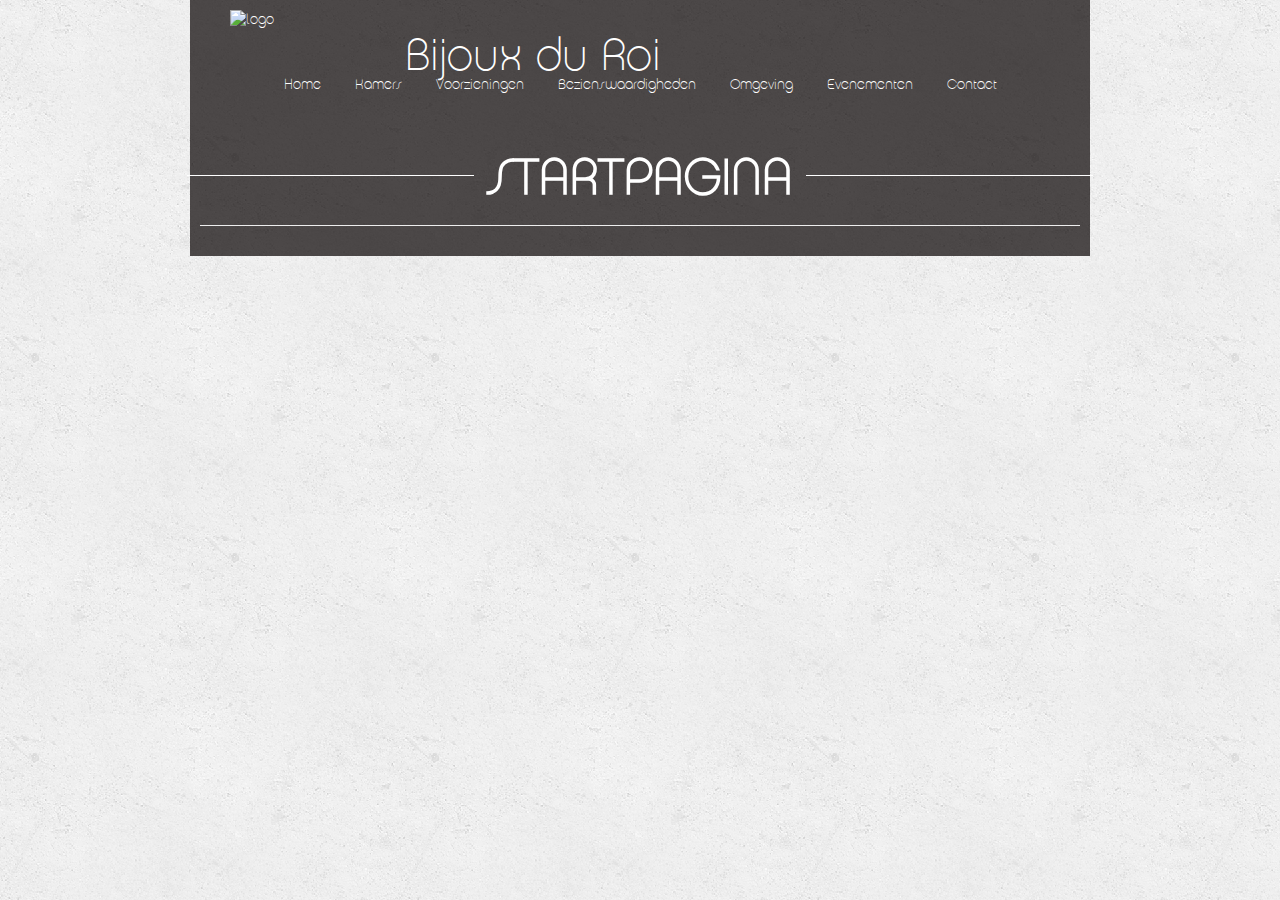
==== index.html @ 0af8f997 "Nieuwe versie" ====
<!DOCTYPE html>
<html>
<head>
<title>Startpagina</title>
<link href="css/bootstrap.min.css" rel="stylesheet" />
<link href="style.css" rel="stylesheet" type="text/css" />
</head>

<body>
<div id="container"> <!--CONTAINER-->

<header>
<div class="navbar navbar-default"><!--NAVBAR-DEFAULT-->
<span class="navbar-brand"><a id="titel">Bijoux du Roi</a></span>
<img id="logo" src="images/logo.png" alt="logo" />
<div class="navbar"> <!--NAVBAR-->
<ul class="nav navbar-nav">
	<li><a href="index.html">Home</a></li>
	<li><a href="kamers.html">Kamers</a></li>
	<li><a href="voorzieningen.html">Voorzieningen</a></li>
	<li><a href="bezienswaardigheden.html">Bezienswaardigheden</a></li>
	<li><a href="omgeving.html">Omgeving</a></li>
	<li><a href="kalender/demos/evenementen.html">Evenementen</a></li>
	<li><a href="contact.html">Contact</a></li>
</ul>
</div> <!--/NAVBAR-->
</div> <!--/NAVBAR-DEFAULT-->
</header>

<h1>Startpagina</h1>

<footer>
<hr id="lijn"/>
</footer>
</div> <!--/CONTAINER-->
</body>
</html>
---- style.css ----
/**ALGEMEEN**/
@font-face{
    font-family: CustomFont;
    src: url(fonts/font.ttf);
}
*{
    margin: 0px;
	padding: 0px;
	font-family: CustomFont;
	color: white;
	font-size: 100%;
}
header, footer, nav{
	display: block;
}
#container{
	margin: 0px auto; 
	padding: 10px; 
	width: 900px;
	background-repeat: no-repeat;
    background-color: rgba(5, 0, 0, 0.7);
}
body{
	background: url(background/concrete_seamless.png);
	background-color:rgb(255, 255, 255);
	background-attachment: fixed;
}
p{
	margin-left:20px;
	margin-right:20px;
}
h1{
    display: table;
    white-space: nowrap;
	text-align: center;
	text-transform: uppercase;
	font-weight: bold;
	font-size: 50px;
}
h1:before{
	right: 1.5%;
}
h1:after{
	left: 1.5%;
}
h1:before, h1:after{
      border-top: 1px solid white;
      content: '';
      display: table-cell;
      position: relative;
      top: 0.5em;
      width: 40%;
}
#lijn{
	
}
 /**INDEX**/
 .navbar{
	background-color: rgba(0, 0, 0, 0);
	border: none;
}
.navbar-nav {
    width: 100%;
    text-align: center;
}
.navbar-nav > li {
      float: none;
      display: inline-block;
}
.nav.navbar-nav li a {
   color: #FFF;
 }
 .nav.navbar-nav li a:hover {
   color: #000;
 }
.navbar-brand a{
 	color: #FFF;
 	font-size: 2.5em;
 	padding-top: 20px;
 }
 #titel{
	position: absolute;
	margin-left: 190px;
	margin-top: 0px;
}
#logo{
	position: absolute;
	margin-left: 0px;
	margin-top: 0px;
	width: 150px;
}
/**KAMERS**/
.room-text{
  width: 440px;
  padding: 0px;
  display: inline-block;
}
.room-image{
  width: 325px;
  display: inline-block;
  vertical-align: top;
}
/**VOORZIENINGEN**/
#left-side{
  padding: 0px;
  display: inline-block;
}
#right-side{
  width: 325px;
  display: inline-block;
  vertical-align: top;
}
/**BEZIENSWAARDIGHEDEN**/
.Inspringen img{
	margin-left:20px;
	margin-bottom:20px;
	border-radius: 20px 20px 20px 20px; 
	border: 5px outset rgb(0, 0, 0);
}
.Inspringen{
	margin-left:10px;
}
/**OMGEVING**/
/**EVENEMENTEN**/
a{
	color:white;
}
/**CONTACT**/
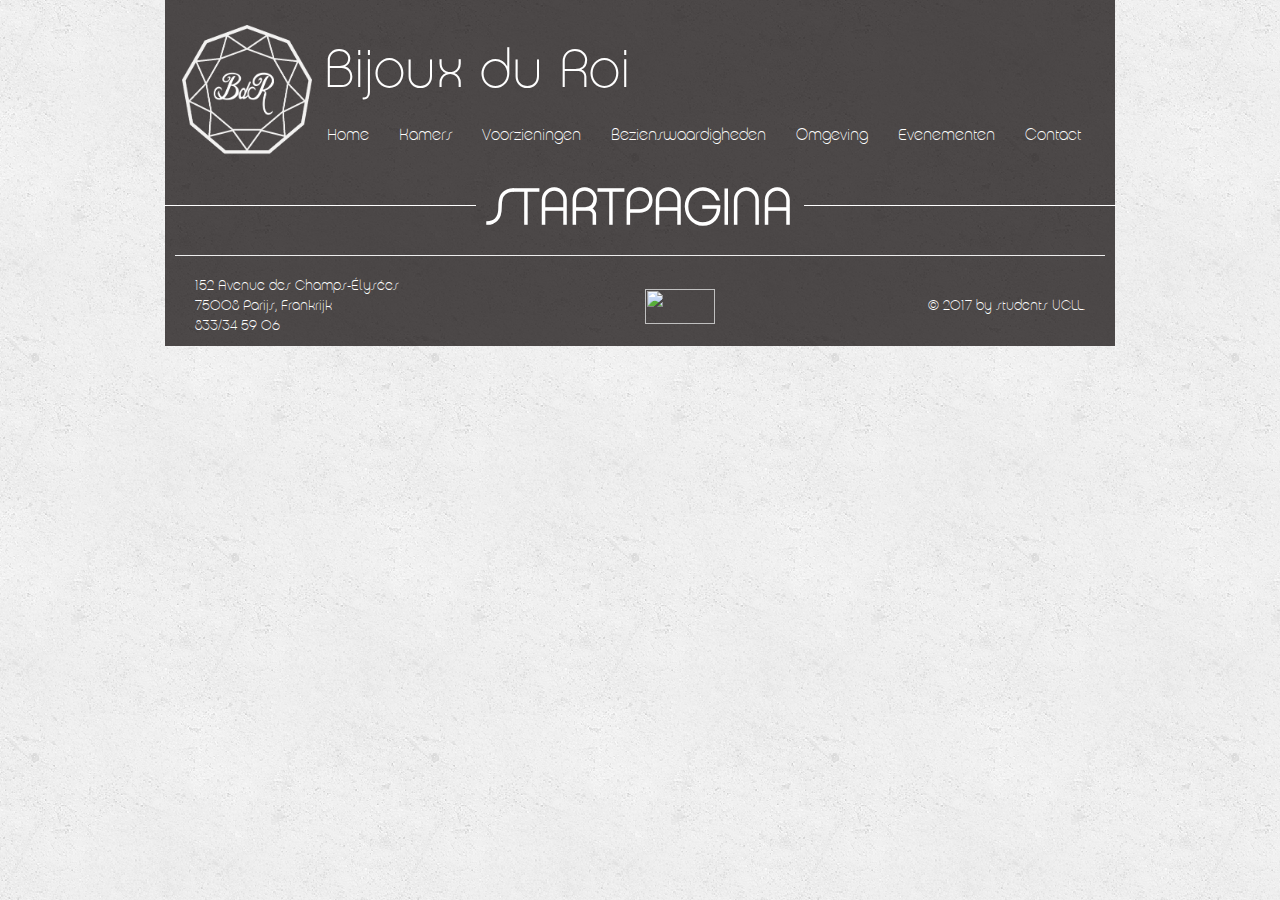
==== commit 728dc244: "Update footer" ====
--- a/index.html
+++ b/index.html
@@ -1,36 +1,61 @@
 <!DOCTYPE html>
-<html>
+<html lang="nl">
 <head>
-<title>Startpagina</title>
-<link href="css/bootstrap.min.css" rel="stylesheet" />
-<link href="style.css" rel="stylesheet" type="text/css" />
+	<meta charset="UTF-8">
+	<title>Bijoux du Roi &middot; Home</title>
+	<link href="css/bootstrap.min.css" rel="stylesheet" />
+	<link href="style.css" rel="stylesheet" type="text/css" />
 </head>
 
 <body>
 <div id="container"> <!--CONTAINER-->
 
 <header>
-<div class="navbar navbar-default"><!--NAVBAR-DEFAULT-->
-<span class="navbar-brand"><a id="titel">Bijoux du Roi</a></span>
-<img id="logo" src="images/logo.png" alt="logo" />
-<div class="navbar"> <!--NAVBAR-->
-<ul class="nav navbar-nav">
-	<li><a href="index.html">Home</a></li>
-	<li><a href="kamers.html">Kamers</a></li>
-	<li><a href="voorzieningen.html">Voorzieningen</a></li>
-	<li><a href="bezienswaardigheden.html">Bezienswaardigheden</a></li>
-	<li><a href="omgeving.html">Omgeving</a></li>
-	<li><a href="kalender/demos/evenementen.html">Evenementen</a></li>
-	<li><a href="contact.html">Contact</a></li>
-</ul>
-</div> <!--/NAVBAR-->
-</div> <!--/NAVBAR-DEFAULT-->
+<nav class="navbar navbar-default" role="navigation"><!--NAVBAR-DEFAULT-->
+<div class="row"> <!--ROW-->
+
+  <div class="navbar-header">
+  	<button type="button" class="navbar-toggle" data-toggle="collapse" data-target="#nav-content">
+  		<span class="sr-only">Toggle navigation</span>
+  		<span class="icon-bar"></span>
+  		<span class="icon-bar"></span>
+  		<span class="icon-bar"></span>
+  	</button>
+  	<h2 class="navbar-brand brand-name">
+  	<a href="index.html" >
+  	<img src="images/logo.png" id="bootstrap" alt="Bootstrap" height="130" width="130" />
+	<span class="hidden-xs" id="titelheader">Bijoux du Roi</span></a></h2>
+  </div>
+  
+</div> <!--/ROW-->
+<div class="row"> <!--ROW-->
+<nav class="collapse navbar-collapse" id="nav-content"> <!--NAVBAR-->
+	<ul class="nav navbar-nav">
+		<li class="nav-item"><a class="nav-link" href="index.html">Home</a></li>
+		<li class="nav-item"><a class="nav-link" href="kamers.html">Kamers</a></li>
+		<li class="nav-item"><a class="nav-link" href="voorzieningen.html">Voorzieningen</a></li>
+		<li class="nav-item"><a class="nav-link" href="bezienswaardigheden.html">Bezienswaardigheden</a></li>
+		<li class="nav-item"><a class="nav-link" href="omgeving.html">Omgeving</a></li>
+		<li class="nav-item"><a class="nav-link" href="kalender/demos/evenementen.html">Evenementen</a></li>
+		<li class="nav-item"><a class="nav-link" href="contact.html">Contact</a></li>
+	</ul>
+</nav> <!--/NAVBAR-->
+</div> <!--/ROW-->
+</nav> <!--/NAVBAR-DEFAULT-->
 </header>
 
 <h1>Startpagina</h1>
-
+<hr />
 <footer>
-<hr id="lijn"/>
+<table  style="width:100%">
+  <tr>
+    <td>152 Avenue des Champs-Élysées<br />
+		75008 Parijs, Frankrijk<br />
+		833/34 59 06</td>
+    <td><img src="images/facebook_twitter.png"/></td>
+    <td><div class="Right">© 2017 by students UCLL.</div></td>
+  </tr>
+ </table>
 </footer>
 </div> <!--/CONTAINER-->
 </body>
--- a/style.css
+++ b/style.css
@@ -16,7 +16,7 @@
 #container{
 	margin: 0px auto; 
 	padding: 10px; 
-	width: 900px;
+	width: 950px;
 	background-repeat: no-repeat;
     background-color: rgba(5, 0, 0, 0.7);
 }
@@ -38,10 +38,10 @@
 	font-size: 50px;
 }
 h1:before{
-	right: 1.5%;
+	right: 1.15%;
 }
 h1:after{
-	left: 1.5%;
+	left: 1.15%;
 }
 h1:before, h1:after{
       border-top: 1px solid white;
@@ -51,54 +51,55 @@
       top: 0.5em;
       width: 40%;
 }
-#lijn{
-	
-}
  /**INDEX**/
  .navbar{
 	background-color: rgba(0, 0, 0, 0);
 	border: none;
 }
-.navbar-nav {
-    width: 100%;
-    text-align: center;
-}
-.navbar-nav > li {
-      float: none;
-      display: inline-block;
-}
 .nav.navbar-nav li a {
-   color: #FFF;
+   color: white;
+   text-decoration: none;
  }
  .nav.navbar-nav li a:hover {
    color: #000;
  }
-.navbar-brand a{
- 	color: #FFF;
- 	font-size: 2.5em;
- 	padding-top: 20px;
+ .nav.navbar-nav{
+	margin:40px 0px 0px 137px;	
+	width: 800px;
+	padding: 0px;
+	font-size: 16px;
  }
- #titel{
-	position: absolute;
-	margin-left: 190px;
-	margin-top: 0px;
+ .navbar-header h2 {
+ 	margin-top:0px;
+ 	padding-top:0px;
+ }
+ #titelheader{
+ 	font-size:3em;
+ 	margin-left:7px;
+ }
+ #bootstrap{
+ 	margin-top: 15px;
+ 	margin-left: 7px;
+ }
+.navbar-header a{
+ 	text-decoration: none;
 }
-#logo{
-	position: absolute;
-	margin-left: 0px;
-	margin-top: 0px;
-	width: 150px;
+header{
+	height:150px;
 }
 /**KAMERS**/
 .room-text{
   width: 440px;
   padding: 0px;
   display: inline-block;
+  margin-left:20px;   /**toegevoegd**/
+
 }
 .room-image{
-  width: 325px;
   display: inline-block;
   vertical-align: top;
+  border-radius: 20px 20px 20px 20px;  /**toegevoegd**/
+  border: 5px outset rgb(0, 0, 0); /**toegevoegd**/
 }
 /**VOORZIENINGEN**/
 #left-side{
@@ -106,9 +107,11 @@
   display: inline-block;
 }
 #right-side{
-  width: 325px;
   display: inline-block;
   vertical-align: top;
+}
+.Lijst{				/**toegevoegd**/
+	margin-left:50px;
 }
 /**BEZIENSWAARDIGHEDEN**/
 .Inspringen img{
@@ -125,4 +128,20 @@
 a{
 	color:white;
 }
-/**CONTACT**/+/**CONTACT**/
+
+/**FOOTER**/
+.Right{
+	text-align:right;
+}
+td>img{
+	display: block;
+    margin-left: auto;
+    margin-right: auto;
+    width: 5em;
+    height: 2.5em;
+}
+td{
+	padding-left:20px;
+	padding-right:20px;
+}